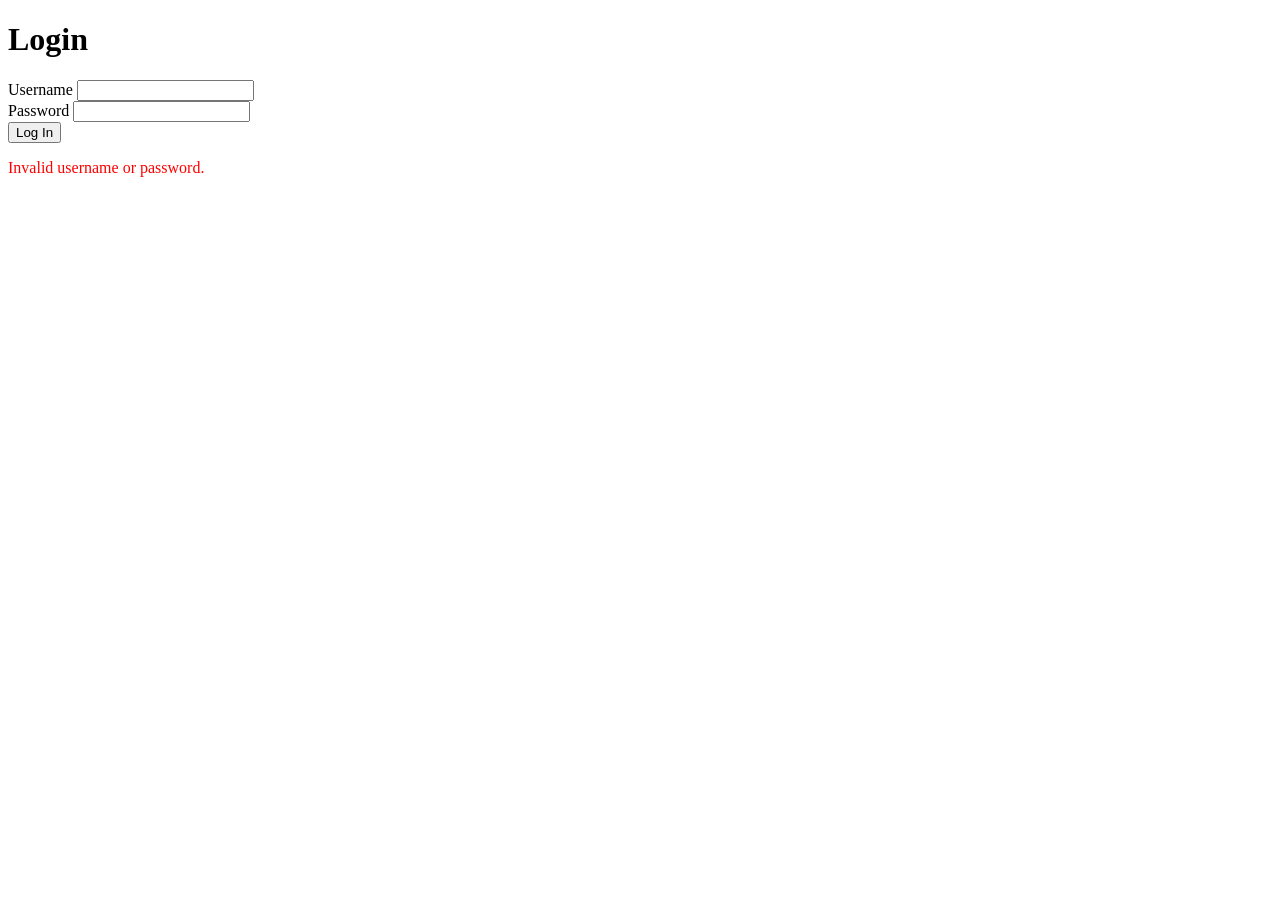
==== src/main/resources/templates/login.html @ 299213e1 "feat: Add user registration and login functionality This commit implements a complete user authentic" ====
<!DOCTYPE html>
<html lang="en" xmlns:th="http://www.thymeleaf.org">
<head>
    <meta charset="UTF-8">
    <title>Login</title>
</head>
<body>
    <h1>Login</h1>
    <form th:action="@{/login}" method="post">
        <div>
            <label for="username">Username</label>
            <input type="text" id="username" name="username" required>
        </div>
        <div>
            <label for="password">Password</label>
            <input type="password" id="password" name="password" required>
        </div>
        <button type="submit">Log In</button>
    </form>
    <!-- Display error message if login fails -->
    <div th:if="${param.error}">
        <p style="color: red;">Invalid username or password.</p>
    </div>
</body>
</html>
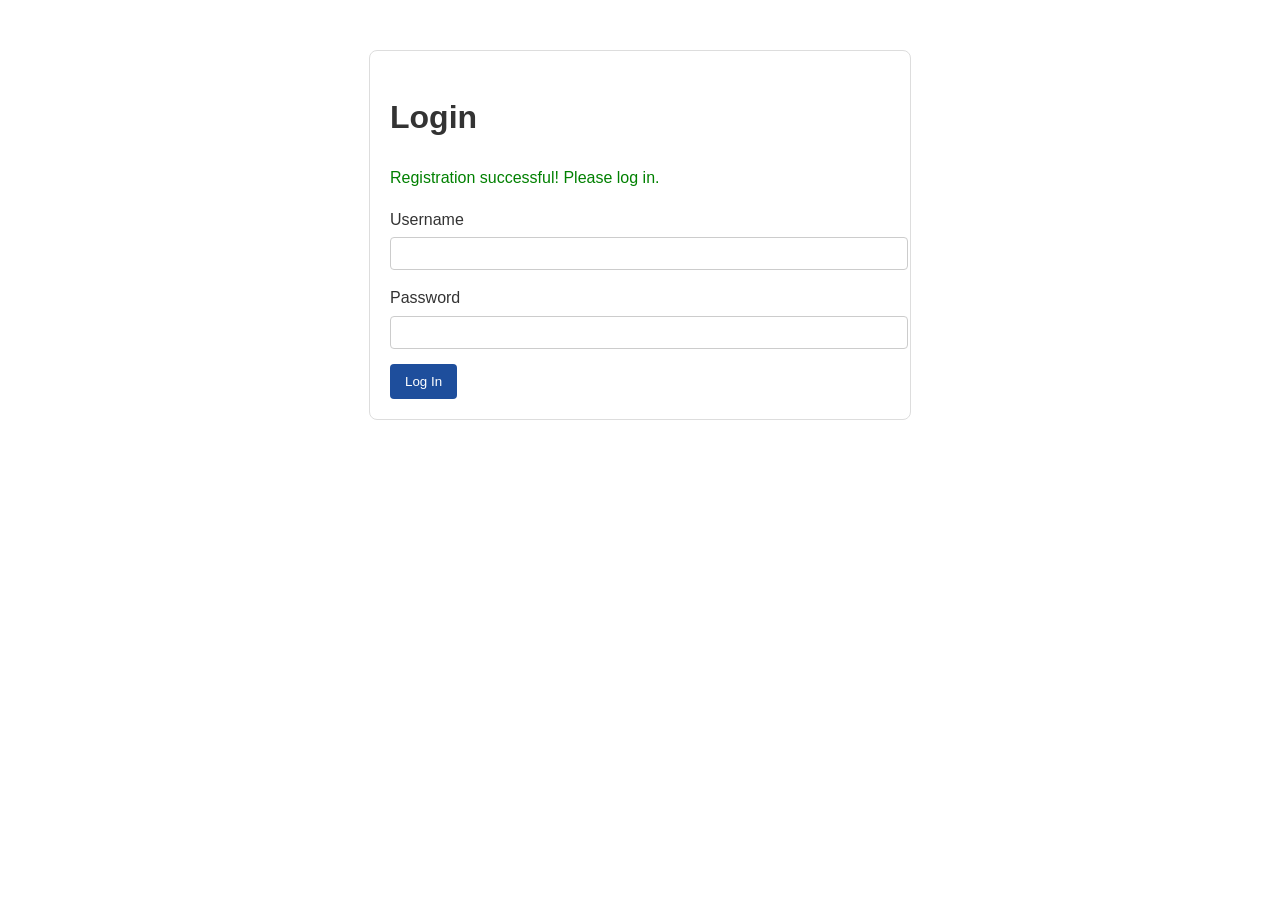
==== commit f4f0274e: "feat(member): Add signup with duplicate validation and agreement check This commit introduces a comp" ====
--- a/src/main/resources/templates/login.html
+++ b/src/main/resources/templates/login.html
@@ -3,23 +3,32 @@
 <head>
     <meta charset="UTF-8">
     <title>Login</title>
+    <style>
+        body { font-family: sans-serif; line-height: 1.6; color: #333; max-width: 500px; margin: 50px auto; padding: 20px; border: 1px solid #ddd; border-radius: 8px; }
+        .form-group { margin-bottom: 15px; }
+        label { display: block; margin-bottom: 5px; }
+        input[type="text"], input[type="password"] { width: 100%; padding: 8px; border: 1px solid #ccc; border-radius: 4px; }
+        button { padding: 10px 15px; background-color: #1E4E9C; color: white; border: none; border-radius: 4px; cursor: pointer; }
+        .success { color: green; }
+    </style>
 </head>
 <body>
     <h1>Login</h1>
+
+    <div th:if="${param.success}" class="success">
+        <p>Registration successful! Please log in.</p>
+    </div>
+
     <form th:action="@{/login}" method="post">
-        <div>
+        <div class="form-group">
             <label for="username">Username</label>
             <input type="text" id="username" name="username" required>
         </div>
-        <div>
+        <div class="form-group">
             <label for="password">Password</label>
             <input type="password" id="password" name="password" required>
         </div>
         <button type="submit">Log In</button>
     </form>
-    <!-- Display error message if login fails -->
-    <div th:if="${param.error}">
-        <p style="color: red;">Invalid username or password.</p>
-    </div>
 </body>
 </html>
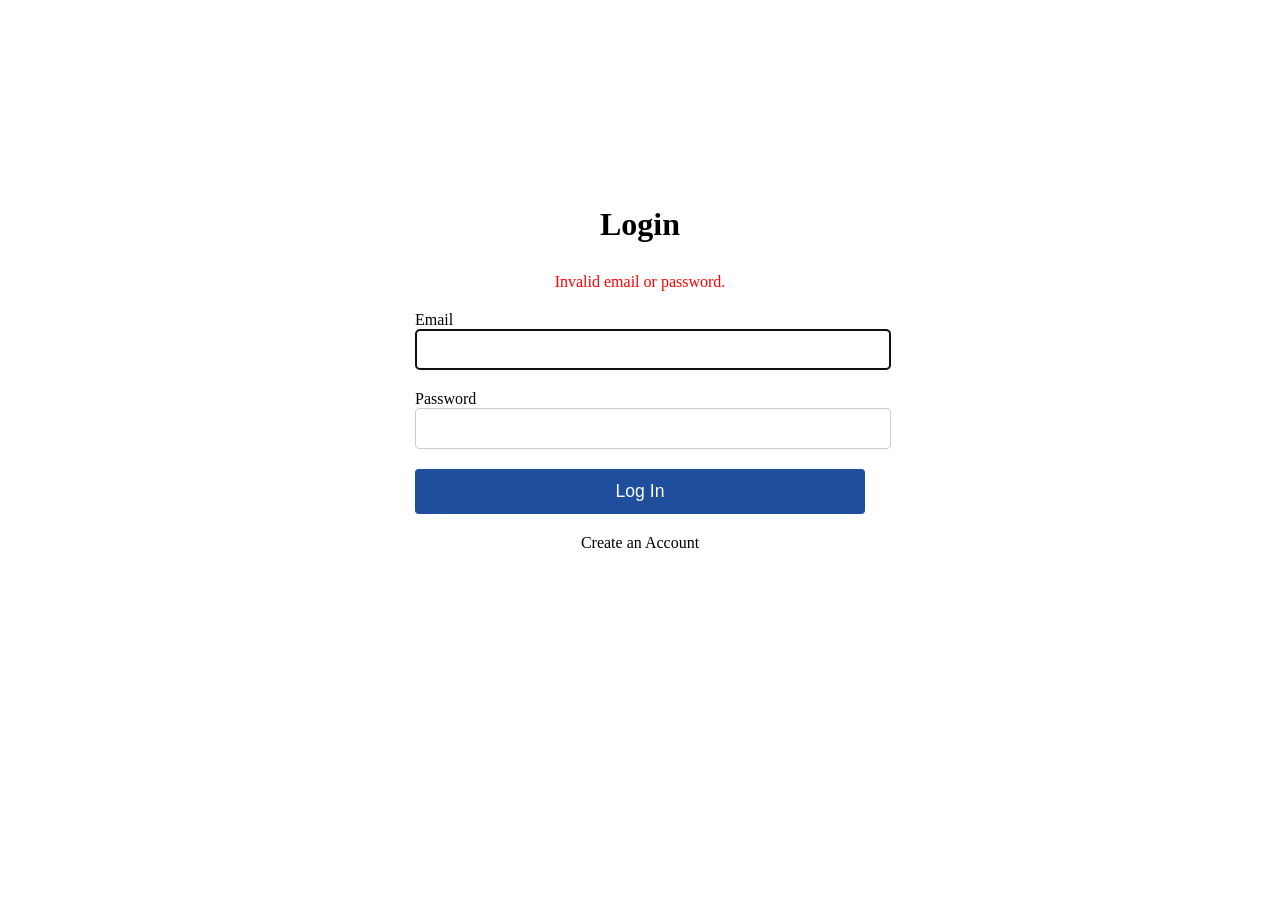
==== commit 5cb5ff29: "feat(member): Add signup with duplicate validation and agreement check This commit implements a comp" ====
--- a/src/main/resources/templates/login.html
+++ b/src/main/resources/templates/login.html
@@ -2,33 +2,82 @@
 <html lang="en" xmlns:th="http://www.thymeleaf.org">
 <head>
     <meta charset="UTF-8">
-    <title>Login</title>
+    <meta name="viewport" content="width=device-width, initial-scale=1.0">
+    <title>Login - Public Portal</title>
+    <link rel="stylesheet" th:href="@{/css/style.css}">
     <style>
-        body { font-family: sans-serif; line-height: 1.6; color: #333; max-width: 500px; margin: 50px auto; padding: 20px; border: 1px solid #ddd; border-radius: 8px; }
-        .form-group { margin-bottom: 15px; }
-        label { display: block; margin-bottom: 5px; }
-        input[type="text"], input[type="password"] { width: 100%; padding: 8px; border: 1px solid #ccc; border-radius: 4px; }
-        button { padding: 10px 15px; background-color: #1E4E9C; color: white; border: none; border-radius: 4px; cursor: pointer; }
-        .success { color: green; }
+        .login-container {
+            display: flex;
+            justify-content: center;
+            align-items: center;
+            min-height: 80vh;
+        }
+        .login-card {
+            width: 100%;
+            max-width: 450px;
+            padding: 40px;
+        }
+        .form-group {
+            margin-bottom: 20px;
+        }
+        input[type="email"], input[type="password"] {
+            width: 100%;
+            padding: 12px;
+            border: 1px solid #ccc;
+            border-radius: 4px;
+        }
+        .btn-login {
+            width: 100%;
+            padding: 12px;
+            background-color: #1E4E9C;
+            color: white;
+            border: none;
+            border-radius: 4px;
+            cursor: pointer;
+            font-size: 1.1rem;
+            font-weight: 500;
+        }
+        .links {
+            text-align: center;
+            margin-top: 20px;
+        }
+        .error-message {
+            color: red;
+            text-align: center;
+            margin-bottom: 20px;
+        }
     </style>
 </head>
 <body>
-    <h1>Login</h1>
+    <div class="login-container">
+        <div class="card login-card">
+            <h1 style="text-align: center; margin-bottom: 30px;">Login</h1>
 
-    <div th:if="${param.success}" class="success">
-        <p>Registration successful! Please log in.</p>
+            <!-- Display login error message -->
+            <div th:if="${errorMessage}" class="error-message">
+                <p th:text="${errorMessage}"></p>
+            </div>
+             <div th:if="${param.error}" class="error-message">
+                <p>Invalid email or password.</p>
+            </div>
+
+
+            <form th:action="@{/login}" method="post">
+                <div class="form-group">
+                    <label for="email">Email</label>
+                    <input type="email" id="email" name="email" required autofocus>
+                </div>
+                <div class="form-group">
+                    <label for="password">Password</label>
+                    <input type="password" id="password" name="password" required>
+                </div>
+                <button type="submit" class="btn-login">Log In</button>
+            </form>
+
+            <div class="links">
+                <a th:href="@{/register}">Create an Account</a>
+            </div>
+        </div>
     </div>
-
-    <form th:action="@{/login}" method="post">
-        <div class="form-group">
-            <label for="username">Username</label>
-            <input type="text" id="username" name="username" required>
-        </div>
-        <div class="form-group">
-            <label for="password">Password</label>
-            <input type="password" id="password" name="password" required>
-        </div>
-        <button type="submit">Log In</button>
-    </form>
 </body>
 </html>
